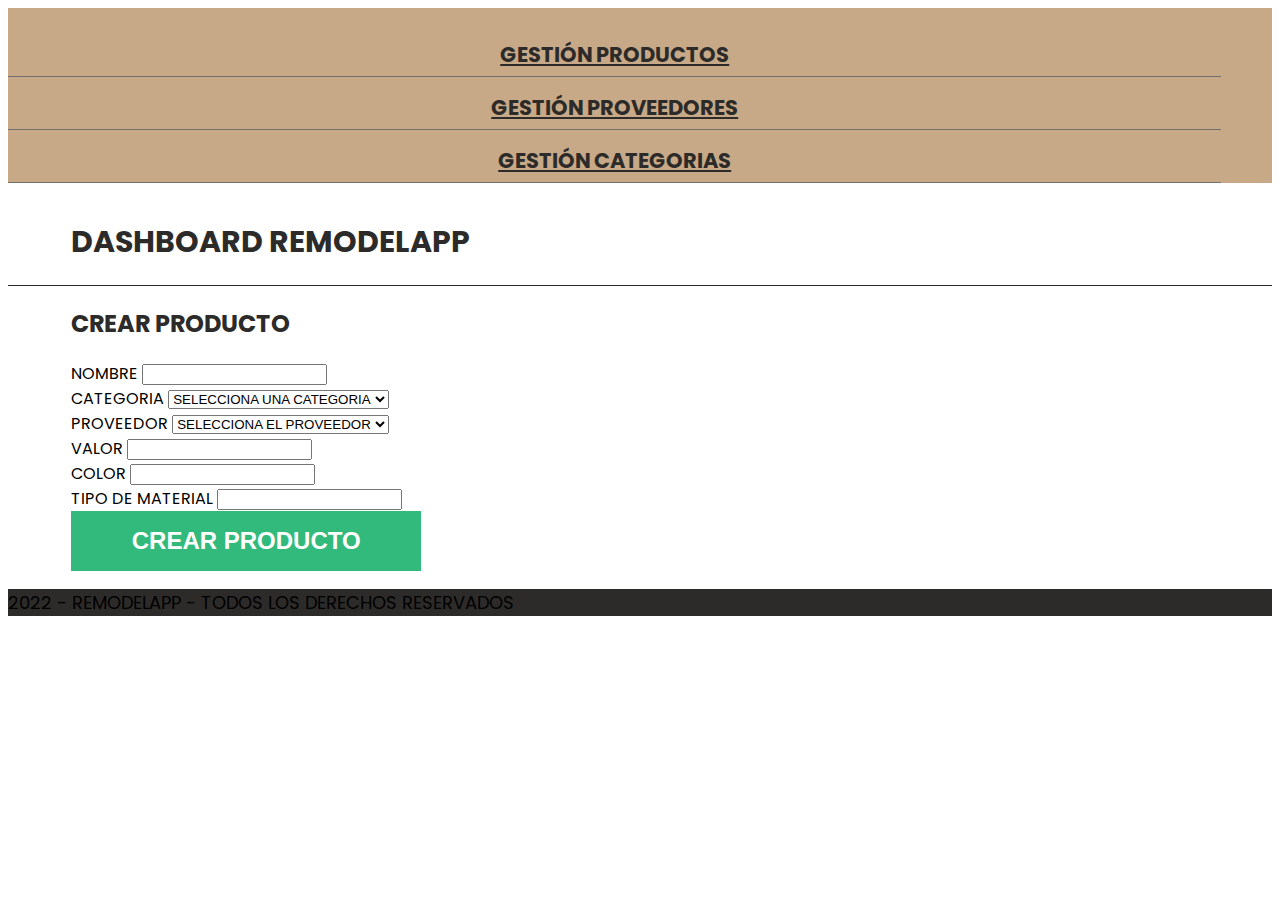
==== Front/dashboardcrear.html @ e4a59875 "Front 5" ====
<!DOCTYPE html>
<html lang="en">
<head>
    <meta charset="UTF-8">
    <meta http-equiv="X-UA-Compatible" content="IE=edge">
    <meta name="viewport" content="width=device-width, initial-scale=1.0">
    <!-- cdn de bootstrap -->
    <link rel="stylesheet" href="https://cdn.jsdelivr.net/npm/bootstrap@4.6.2/dist/css/bootstrap.min.css" integrity="sha384-xOolHFLEh07PJGoPkLv1IbcEPTNtaed2xpHsD9ESMhqIYd0nLMwNLD69Npy4HI+N" crossorigin="anonymous">
    <script src="https://cdn.jsdelivr.net/npm/jquery@3.5.1/dist/jquery.slim.min.js" integrity="sha384-DfXdz2htPH0lsSSs5nCTpuj/zy4C+OGpamoFVy38MVBnE+IbbVYUew+OrCXaRkfj" crossorigin="anonymous"></script>
    <script src="https://cdn.jsdelivr.net/npm/bootstrap@4.6.2/dist/js/bootstrap.bundle.min.js" integrity="sha384-Fy6S3B9q64WdZWQUiU+q4/2Lc9npb8tCaSX9FK7E8HnRr0Jz8D6OP9dO5Vg3Q9ct" crossorigin="anonymous"></script>
    <link href="https://fonts.googleapis.com/icon?family=Material+Icons" rel="stylesheet">
    <link rel="stylesheet" href="https://cdnjs.cloudflare.com/ajax/libs/font-awesome/4.7.0/css/font-awesome.min.css">
    <!-- cdn de las fuentes -->
    <link rel="preconnect" href="https://fonts.googleapis.com">
    <link rel="preconnect" href="https://fonts.gstatic.com" crossorigin>
    <link href="https://fonts.googleapis.com/css2?family=Poppins:wght@200;400;500&display=swap" rel="stylesheet">
    <title>Remodelapp</title>
    <!-- estilos propios -->
    <link rel="stylesheet" href="estilosdashboard.css">
</head>
<body>
    <div class="container-fluid ">
        <div class="row pantalla">
            <!-- columna izquierda -->
            <div class="col-lg-3 col-md-4 izq">
                <img src="img/Logo.png" alt="">
                <ul class="menulista mt-4">
                    <li><a href="">GESTIÓN PRODUCTOS</a></li>
                    <li><a href="">GESTIÓN PROVEEDORES</a></li>
                    <li><a href="">GESTIÓN CATEGORIAS</a></li>
                </ul>
            </div>
            <!-- columna derecha -->
            <div class="col-lg-9 col-md-8 der">
                <div class="container-fluid">
                    <div class="ancho">
                        <h1 class="mt-3 mb-3">DASHBOARD REMODELAPP</h1>
                    </div>
                </div>
                <div class="divisor"></div>
                <div class="container-fluid">
                    <div class="ancho">
                        <h2 class="mt-4 mb-4">CREAR PRODUCTO</h2>
                        <form id="formCrear">
                            <div class="form-group">
                                <label for="name">NOMBRE</label>
                                <input class="form-control" type="text" name="name" id="name">
                            </div>
                            <div class="form-group">
                                <label for="categoria">CATEGORIA</label>
                                <select class="form-control" name="categoria" id="categoria">
                                    <option value="">SELECCIONA UNA CATEGORIA</option>
                                    <option value="1">BAÑOS</option>
                                    <option value="2">CARPINTERIA</option>
                                    <option value="3">COCINA</option>
                                    <option value="4">PINTURA</option>
                                    <option value="5">PISOS</option>         
                                </select>
                            </div>
                            <div class="form-group">
                                <label for="proveedor">PROVEEDOR</label>
                                <select class="form-control" name="proveedor" id="proveedor">
                                    <option value="1">SELECCIONA EL PROVEEDOR</option>
                                </select>
                            </div>
                            <div class="form-group">
                                <label for="valor">VALOR</label>
                                <input class="form-control" type="number" name="valor" id="valor">
                            </div>
                            <div class="form-group">
                                <label for="color">COLOR</label>
                                <input class="form-control" type="text" name="color" id="color">
                            </div>
                            <div class="form-group">
                                <label for="tipo">TIPO DE MATERIAL</label>
                                <input class="form-control" type="text" name="tipo" id="tipo">
                            </div>
                            <button class="mt-4 mb-4" type="button" id="enviar">CREAR PRODUCTO</button>
                        </form>
                    </div>
                </div>
            </div>
            <!-- Footer -->
            <p class="footer text-white text-center p-2 m-0 fixed-bottom">2022 - REMODELAPP - TODOS LOS DERECHOS RESERVADOS</p>
        </div>
    </div>
    <script src="js/post.js"></script>
</body>
</html>
---- Front/estilosdashboard.css ----
body {
    font-family: 'Poppins', sans-serif;
}

.pantalla {
    min-height: 100vh;
}

.izq {
    background-color: #C7A987;
}

.izq img {
    display: block;
    margin: 0 auto;
    width: 90%;
    max-width: 280px;
    margin: 0 auto;
}

.menulista {
    list-style: none;
    padding: 0px;
}

.menulista li {
    width: 96%;
    border-bottom: 1px solid #707070;
    text-align: center;
    padding-bottom: 6px;
    padding-top: 15px;
}

.menulista li:hover {
    border-bottom: 1px solid #F5EBE0;
}

.menulista a {
    font-weight: 700;
    font-size: 21px;
    color: #2D2B29;
}

.menulista a:hover {
    text-decoration: none;
}

.footer {
    background-color: #2D2B29;
    font-weight: 400;
    font-size: 18px;
}

.ancho {
    width: 90%;
    display: flex;
    flex-direction: column;
    margin: 0 auto;
}

.divisor {
    border-bottom: 1px solid #2D2B29;
}

.der h1 {
    font-weight: 700;
    font-size: 30px;
    color: #2D2B29;
}

.der h2 {
    font-weight: 700;
    font-size: 24px;
    color: #2D2B29;
}

.der td {
    font-weight: 700;
    font-size: 21px;
    color: #2D2B29;
    border-bottom: 1px solid #2D2B29;
    padding-top: 12px;
}

.der td a{
    color: #C7A987;
}

.der button {
    width: 350px;
    height: 60px;
    border: none;
    background-color: #32BA7C;
    color: white;
    font-weight: 700;
    font-size: 24px;
}

.der button:hover {
    background-color: #1F8A59;
}

.form-group label {
    font-family: 700;
}
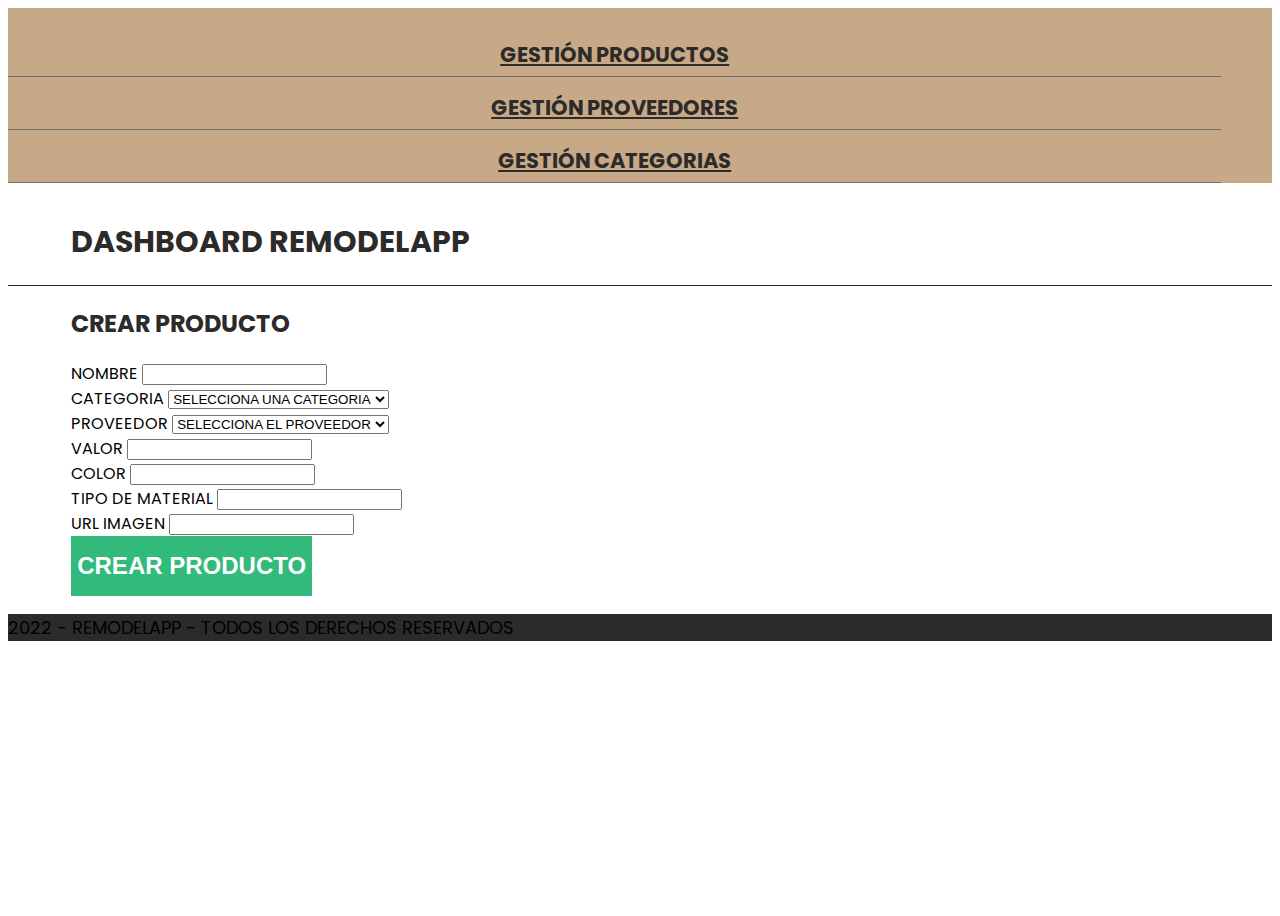
==== commit 55aee900: "Front 6" ====
--- a/Front/dashboardcrear.html
+++ b/Front/dashboardcrear.html
@@ -25,7 +25,7 @@
             <div class="col-lg-3 col-md-4 izq">
                 <img src="img/Logo.png" alt="">
                 <ul class="menulista mt-4">
-                    <li><a href="">GESTIÓN PRODUCTOS</a></li>
+                    <li><a href="dashboard.html">GESTIÓN PRODUCTOS</a></li>
                     <li><a href="">GESTIÓN PROVEEDORES</a></li>
                     <li><a href="">GESTIÓN CATEGORIAS</a></li>
                 </ul>
@@ -41,14 +41,14 @@
                 <div class="container-fluid">
                     <div class="ancho">
                         <h2 class="mt-4 mb-4">CREAR PRODUCTO</h2>
-                        <form id="formCrear">
+                        <form>
                             <div class="form-group">
                                 <label for="name">NOMBRE</label>
-                                <input class="form-control" type="text" name="name" id="name">
+                                <input class="form-control" type="text" id="name">
                             </div>
                             <div class="form-group">
                                 <label for="categoria">CATEGORIA</label>
-                                <select class="form-control" name="categoria" id="categoria">
+                                <select class="form-control" id="categoria">
                                     <option value="">SELECCIONA UNA CATEGORIA</option>
                                     <option value="1">BAÑOS</option>
                                     <option value="2">CARPINTERIA</option>
@@ -59,26 +59,36 @@
                             </div>
                             <div class="form-group">
                                 <label for="proveedor">PROVEEDOR</label>
-                                <select class="form-control" name="proveedor" id="proveedor">
+                                <select class="form-control" id="proveedor">
                                     <option value="1">SELECCIONA EL PROVEEDOR</option>
                                 </select>
                             </div>
                             <div class="form-group">
                                 <label for="valor">VALOR</label>
-                                <input class="form-control" type="number" name="valor" id="valor">
+                                <input class="form-control" type="number" id="valor">
                             </div>
                             <div class="form-group">
                                 <label for="color">COLOR</label>
-                                <input class="form-control" type="text" name="color" id="color">
+                                <input class="form-control" type="text" id="color">
                             </div>
                             <div class="form-group">
                                 <label for="tipo">TIPO DE MATERIAL</label>
-                                <input class="form-control" type="text" name="tipo" id="tipo">
+                                <input class="form-control" type="text" id="tipo">
                             </div>
-                            <button class="mt-4 mb-4" type="button" id="enviar">CREAR PRODUCTO</button>
+                            <div class="form-group">
+                                <label for="urlImagen">URL IMAGEN</label>
+                                <input class="form-control" type="url" id="urlImagen">
+                            </div>
+                            <div id="btnVolver">
+                                <button class="mt-4 mb-4 pr-4 pl-4" type="button" id="enviar">CREAR PRODUCTO</button>
+                            </div>
                         </form>
                     </div>
                 </div>
+            </div>
+            <!-- alerta -->
+            <div class="alerta" id="alerta">
+                
             </div>
             <!-- Footer -->
             <p class="footer text-white text-center p-2 m-0 fixed-bottom">2022 - REMODELAPP - TODOS LOS DERECHOS RESERVADOS</p>
--- a/Front/estilosdashboard.css
+++ b/Front/estilosdashboard.css
@@ -86,8 +86,21 @@
     color: #C7A987;
 }
 
+.tableProductos thead {
+    border-bottom: 1px solid #2D2B29;
+}
+
+.tableProductos td {
+    font-size: 1rem;
+    font-weight: 500;
+    border-bottom: 1px solid #b6b6b6;
+}
+
+.tableProductos a {
+    font-size: 21px;
+}
+
 .der button {
-    width: 350px;
     height: 60px;
     border: none;
     background-color: #32BA7C;
@@ -102,4 +115,10 @@
 
 .form-group label {
     font-family: 700;
+}
+
+.alerta {
+    position: absolute;
+    bottom: -50px;
+    right: 20px;
 }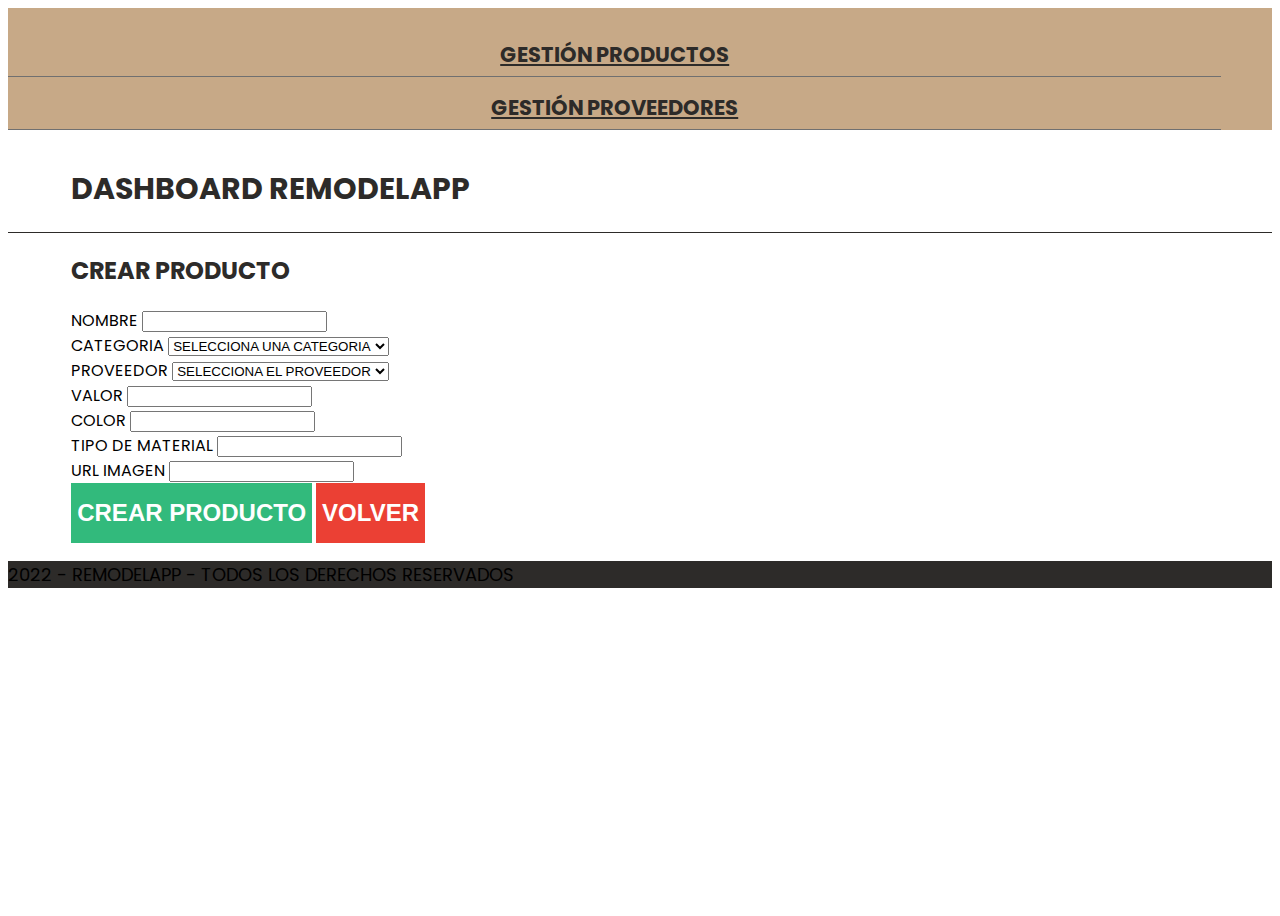
==== commit 1c42d1a1: "Front 8" ====
--- a/Front/dashboardcrear.html
+++ b/Front/dashboardcrear.html
@@ -26,8 +26,7 @@
                 <img src="img/Logo.png" alt="">
                 <ul class="menulista mt-4">
                     <li><a href="dashboard.html">GESTIÓN PRODUCTOS</a></li>
-                    <li><a href="">GESTIÓN PROVEEDORES</a></li>
-                    <li><a href="">GESTIÓN CATEGORIAS</a></li>
+                    <li><a href="dashboardproveedores.html">GESTIÓN PROVEEDORES</a></li>
                 </ul>
             </div>
             <!-- columna derecha -->
@@ -44,11 +43,11 @@
                         <form>
                             <div class="form-group">
                                 <label for="name">NOMBRE</label>
-                                <input class="form-control" type="text" id="name">
+                                <input class="form-control" type="text" id="name" required>
                             </div>
                             <div class="form-group">
                                 <label for="categoria">CATEGORIA</label>
-                                <select class="form-control" id="categoria">
+                                <select class="form-control" id="categoria" required>
                                     <option value="">SELECCIONA UNA CATEGORIA</option>
                                     <option value="1">BAÑOS</option>
                                     <option value="2">CARPINTERIA</option>
@@ -59,28 +58,29 @@
                             </div>
                             <div class="form-group">
                                 <label for="proveedor">PROVEEDOR</label>
-                                <select class="form-control" id="proveedor">
+                                <select class="form-control" id="proveedor" required>
                                     <option value="1">SELECCIONA EL PROVEEDOR</option>
                                 </select>
                             </div>
                             <div class="form-group">
                                 <label for="valor">VALOR</label>
-                                <input class="form-control" type="number" id="valor">
+                                <input class="form-control" type="number" id="valor" required>
                             </div>
                             <div class="form-group">
                                 <label for="color">COLOR</label>
-                                <input class="form-control" type="text" id="color">
+                                <input class="form-control" type="text" id="color" required>
                             </div>
                             <div class="form-group">
                                 <label for="tipo">TIPO DE MATERIAL</label>
-                                <input class="form-control" type="text" id="tipo">
+                                <input class="form-control" type="text" id="tipo" required>
                             </div>
                             <div class="form-group">
                                 <label for="urlImagen">URL IMAGEN</label>
-                                <input class="form-control" type="url" id="urlImagen">
+                                <input class="form-control" type="url" id="urlImagen" required>
                             </div>
-                            <div id="btnVolver">
-                                <button class="mt-4 mb-4 pr-4 pl-4" type="button" id="enviar">CREAR PRODUCTO</button>
+                            <div class="mb-5">
+                                <button class="pr-4 pl-4" type="submit" id="enviar">CREAR PRODUCTO</button>
+                                <button class="pr-4 pl-4" style="background-color: #eb4034;" id="volver">VOLVER</button>
                             </div>
                         </form>
                     </div>
--- a/Front/estilosdashboard.css
+++ b/Front/estilosdashboard.css
@@ -119,6 +119,21 @@
 
 .alerta {
     position: absolute;
-    bottom: -50px;
+    top: 92px;
     right: 20px;
+}
+
+.btnVolver a {
+    padding-top: 0.8rem;
+    padding-bottom: 0.8rem;
+    border: none;
+    background-color: #eb4034;
+    color: white;
+    font-weight: 700;
+    font-size: 24px;
+}
+
+.btnVolver a:hover {
+    text-decoration: none;
+    background-color: #c72a1f;
 }